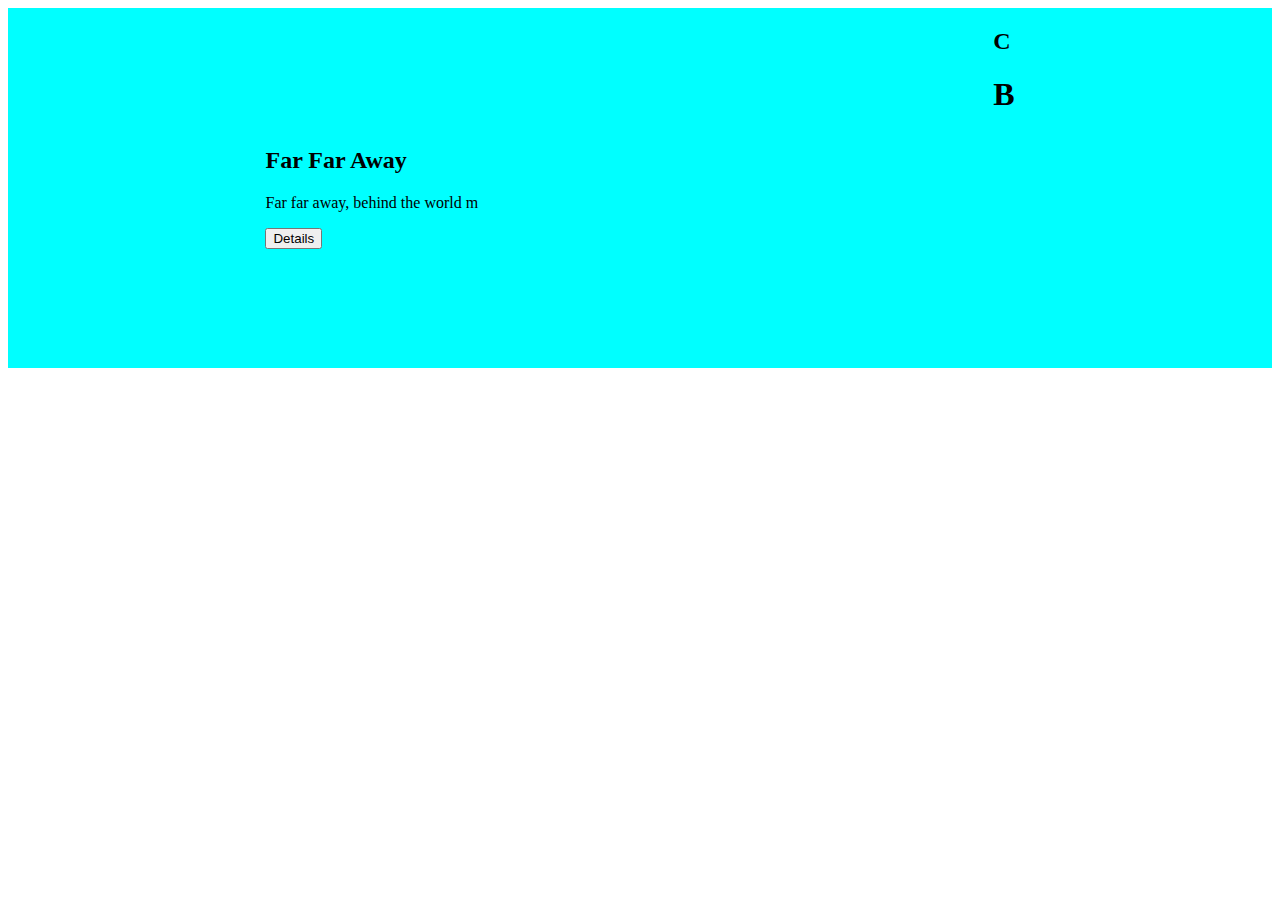
==== HTML/index.html @ 3efe1150 "h2 added" ====
<!DOCTYPE html>
<html lang="en">
<head>
    <meta charset="UTF-8">
    <meta name="viewport" content="width=device-width, initial-scale=1.0">
    <title>Interview Test</title>
    <style>
        .container{
            display: flex;
            width: 100%;
            height: 40vh;
            background-color: aqua;
            
            justify-content: space-around;
        }
        .center{
            display: flex;
            flex-direction: row;
            justify-content: center;
            align-items: center;
        }


    </style>
</head>
<body>
    <div class="container">
        <div class="center">
            <div>
                <h2>Far Far Away</h2>
                <p>Far far away, behind the world m</p>
                <button>Details</button>
            </div>
        </div>
        <div>
            <h2>C</h2>
            <h1>B</h1>
        </div>
    </div>
</body>
</html>
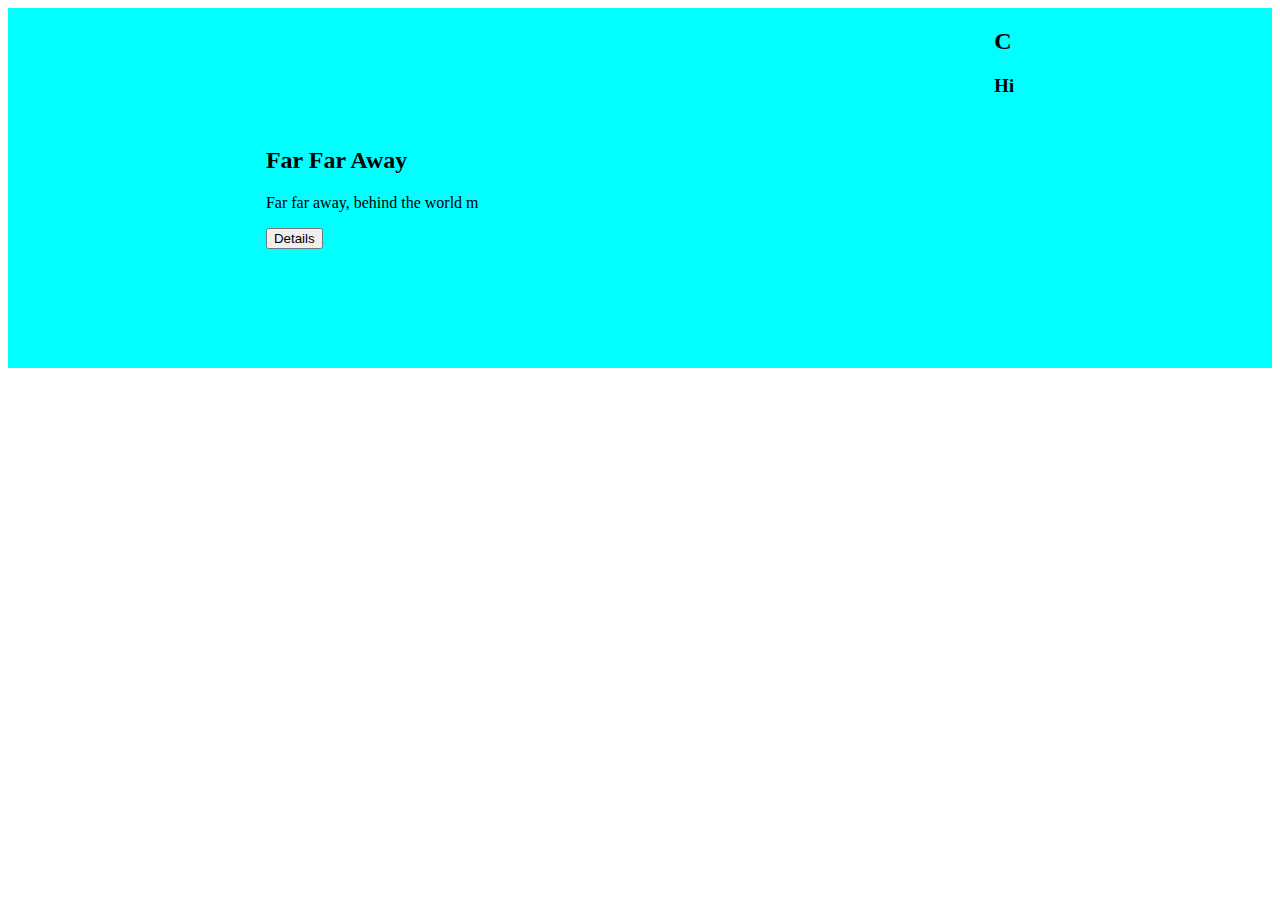
==== commit cbc29a64: "add form branchA" ====
--- a/HTML/index.html
+++ b/HTML/index.html
@@ -34,7 +34,7 @@
         </div>
         <div>
             <h2>C</h2>
-            <h1>B</h1>
+            <h3>Hi</h3>
         </div>
     </div>
 </body>
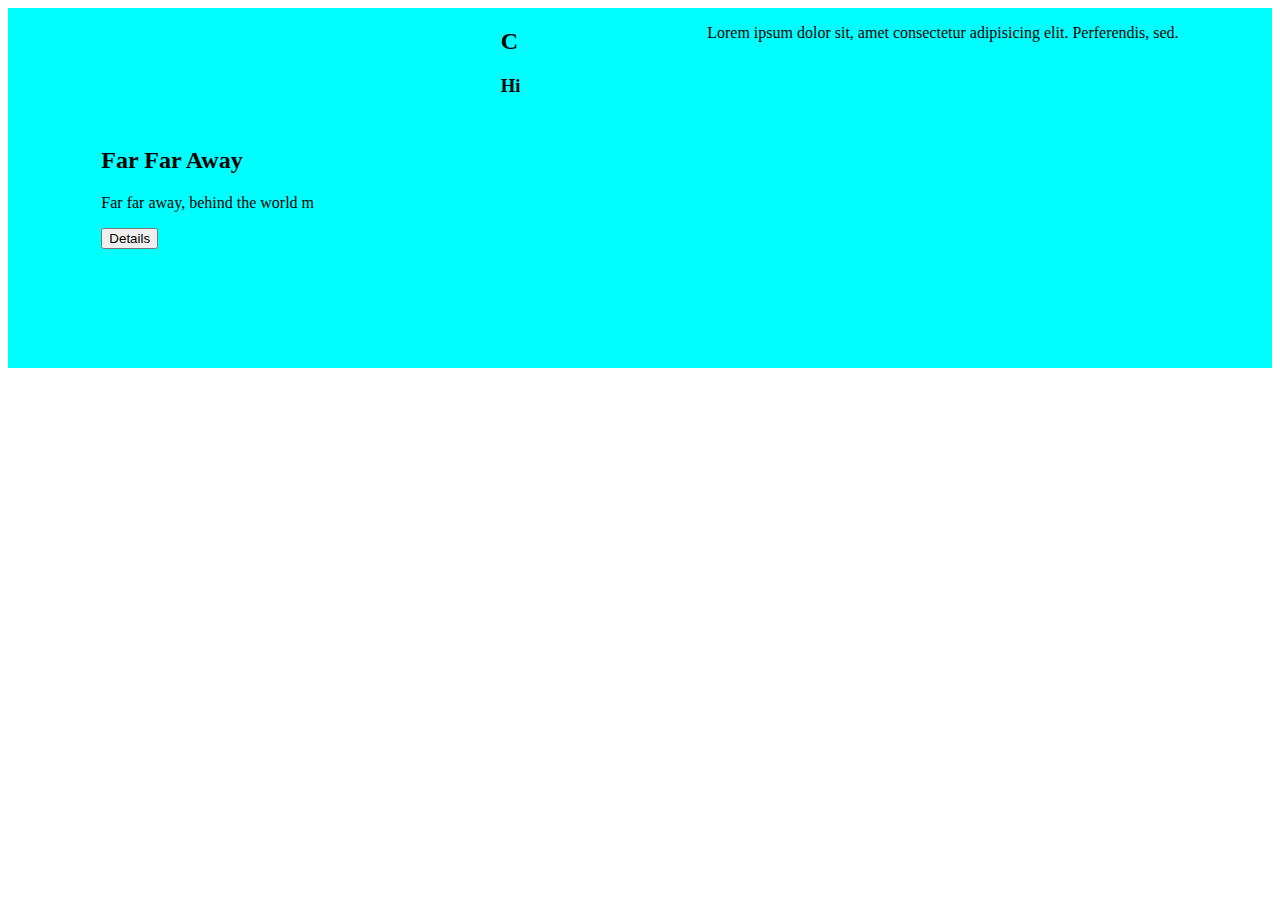
==== commit 901a2cd1: "branchB added" ====
--- a/HTML/index.html
+++ b/HTML/index.html
@@ -36,6 +36,9 @@
             <h2>C</h2>
             <h3>Hi</h3>
         </div>
+        <div>
+            <p>Lorem ipsum dolor sit, amet consectetur adipisicing elit. Perferendis, sed.</p>
+        </div>
     </div>
 </body>
 </html>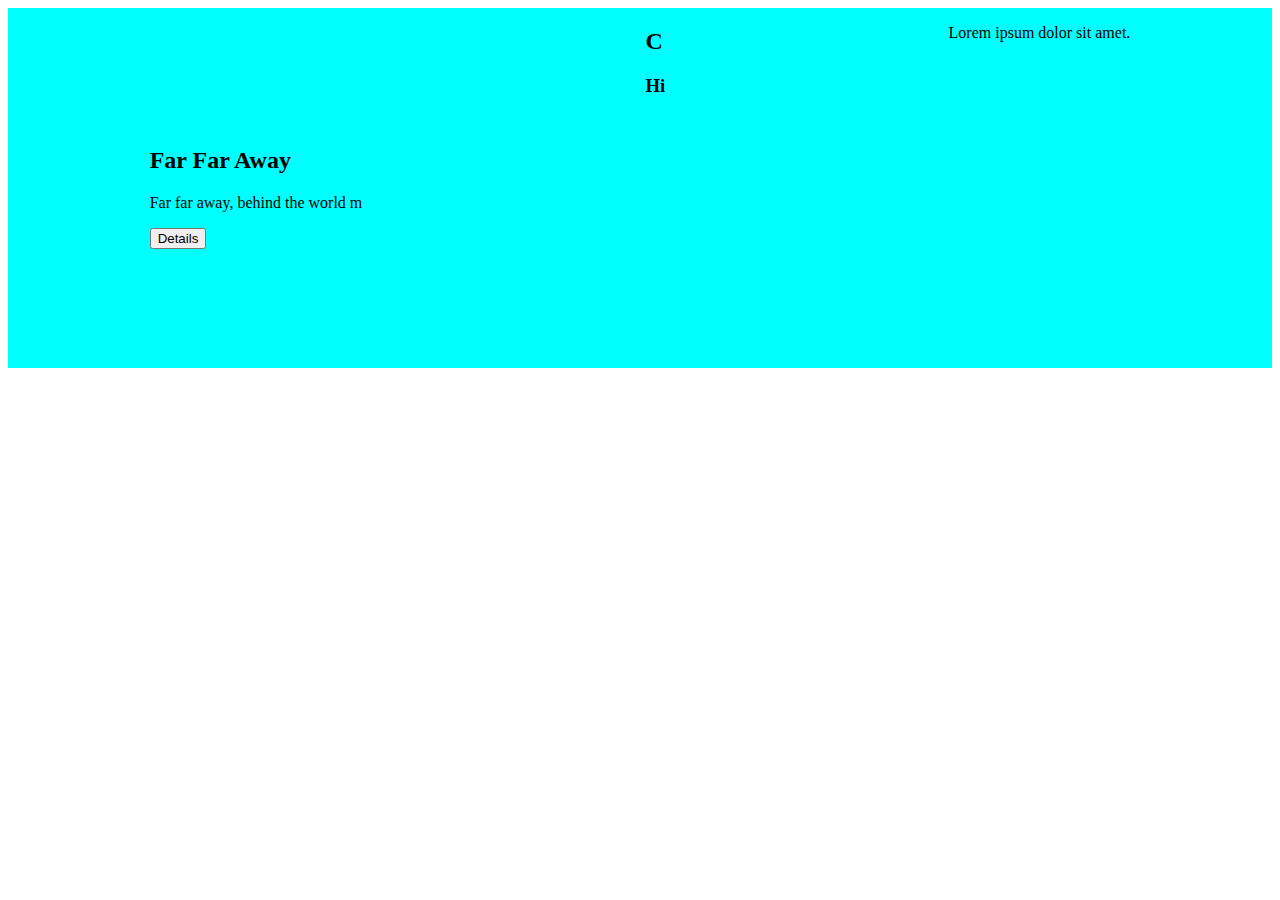
==== commit e300f385: "Merge branch 'branchA'" ====
--- a/HTML/index.html
+++ b/HTML/index.html
@@ -37,7 +37,7 @@
             <h3>Hi</h3>
         </div>
         <div>
-            <p>Lorem ipsum dolor sit, amet consectetur adipisicing elit. Perferendis, sed.</p>
+            <p>Lorem ipsum dolor sit amet.</p>
         </div>
     </div>
 </body>
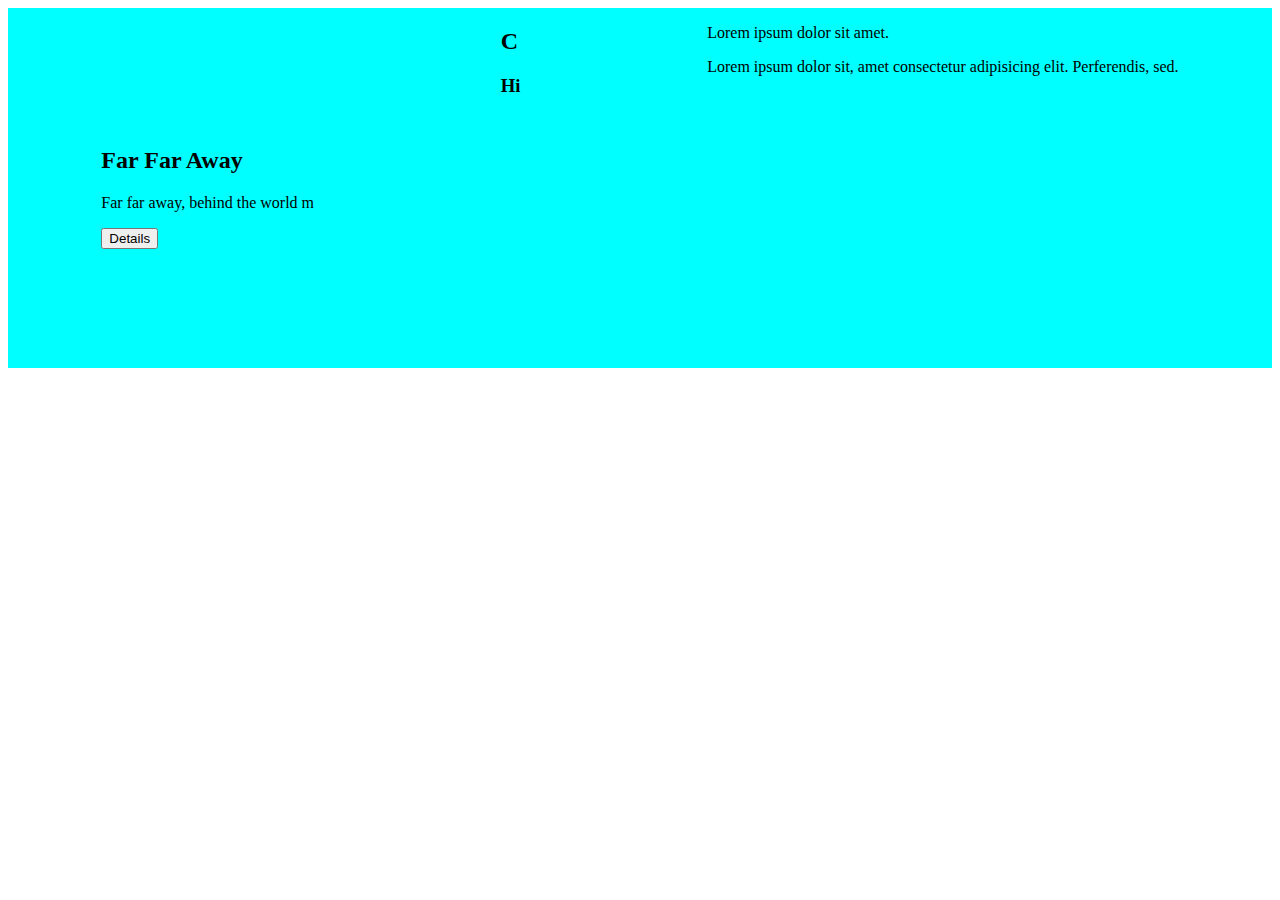
==== commit 634d9368: "change both branch" ====
--- a/HTML/index.html
+++ b/HTML/index.html
@@ -38,6 +38,7 @@
         </div>
         <div>
             <p>Lorem ipsum dolor sit amet.</p>
+            <p>Lorem ipsum dolor sit, amet consectetur adipisicing elit. Perferendis, sed.</p>
         </div>
     </div>
 </body>
